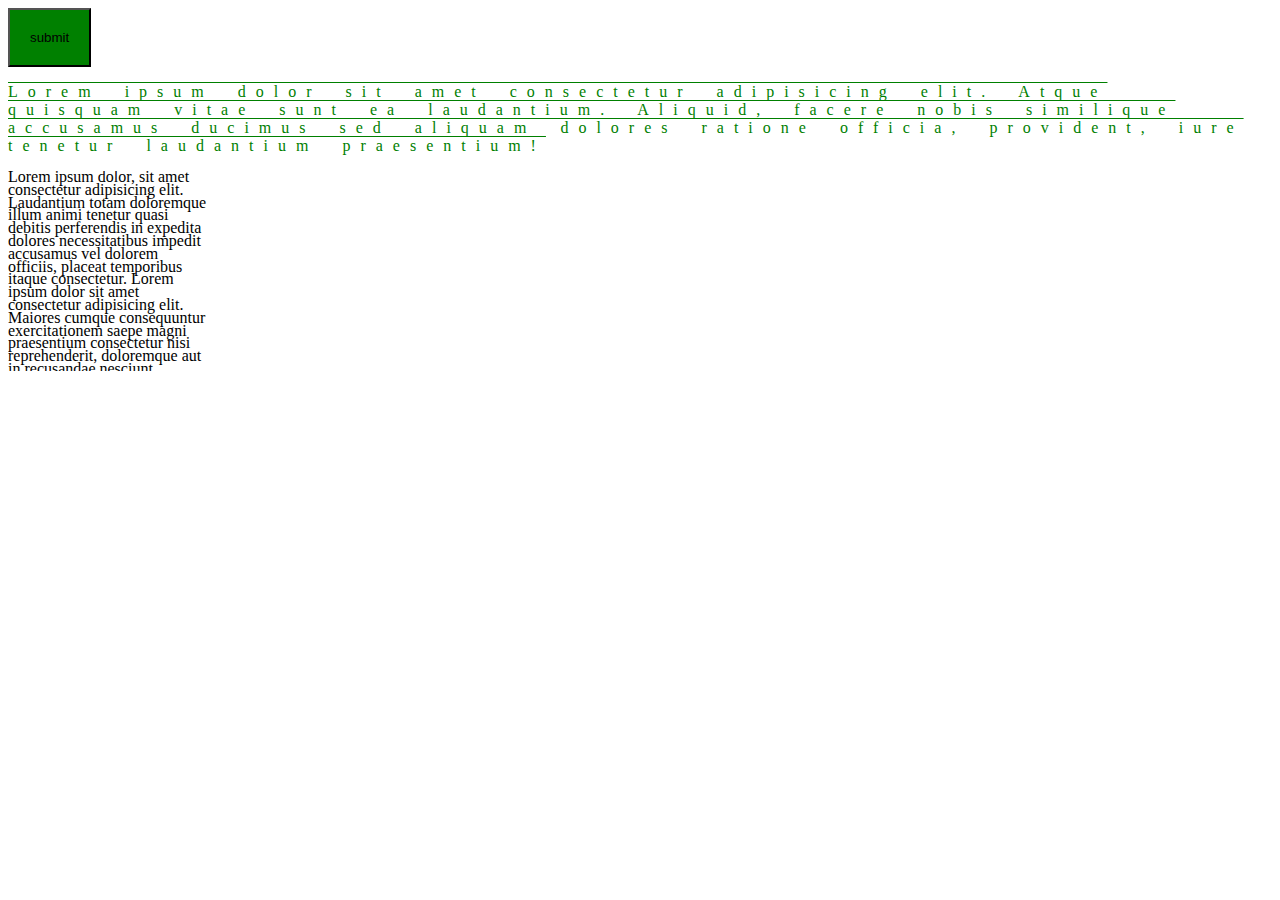
==== css/class2/index.html @ a02b9151 "overfolw & line-height" ====
<!DOCTYPE html>
<html lang="en">
<head>
    <meta charset="UTF-8">
    <meta name="viewport" content="width=device-width, initial-scale=1.0">
    <title>Document</title>
    <link rel="stylesheet" href="./style.css">
</head>
<body>
    
    <button class="btn1">submit</button>
    <p class="my-text">Lorem ipsum dolor sit amet consectetur adipisicing elit. Atque quisquam vitae sunt ea laudantium. Aliquid, facere nobis similique accusamus ducimus sed aliquam dolores ratione officia, provident, iure tenetur laudantium praesentium!</p>
    <div class="my-div">
        Lorem ipsum dolor, sit amet consectetur adipisicing elit. Laudantium totam doloremque illum animi tenetur quasi debitis perferendis in expedita dolores necessitatibus impedit accusamus vel dolorem officiis, placeat temporibus itaque consectetur.
        Lorem ipsum dolor sit amet consectetur adipisicing elit. Maiores cumque consequuntur exercitationem saepe magni praesentium consectetur nisi reprehenderit, doloremque aut in recusandae nesciunt laborum similique nemo id? Ut, veritatis eum!
        Lorem ipsum dolor sit amet consectetur, adipisicing elit. Rem, commodi? Tempora sapiente recusandae labore reprehenderit eveniet, cupiditate excepturi ex corporis? Debitis odio quas dicta at accusamus nobis recusandae harum possimus?Lorem ipsum dolor sit amet, consectetur adipisicing elit. Laborum excepturi esse maxime dignissimos omnis vero ullam suscipit, fugit debitis nulla quis maiores, eligendi totam. Ex nulla libero vero eligendi ratione.
        Lorem ipsum dolor sit amet consectetur adipisicing elit. Maiores, molestiae dolores. Perferendis, maxime saepe laborum quibusdam dolorem voluptates reprehenderit impedit error asperiores voluptatibus ex ipsa, eos quis sit eum numquam?
        Lorem ipsum dolor sit amet consectetur adipisicing elit. Nesciunt omnis at aliquid culpa explicabo, qui nobis eum ipsum veritatis totam iusto ad fugit velit ducimus atque dolor, labore veniam hic.
    </div>
</body>
</html>
---- css/class2/style.css ----
:root{
    --bg-color:green;
    --padding-btn:20px;
}

.btn1{
    background-color: var(--bg-color);
    padding: var(--padding-btn);
}

.my-text{
    color: var(--bg-color);
    text-decoration:overline;
    word-spacing: 10px;
    letter-spacing: 10px;
}
.my-div{
    height: 200px;
    width: 200px;
    overflow: scroll;
    line-height: 80%;
}
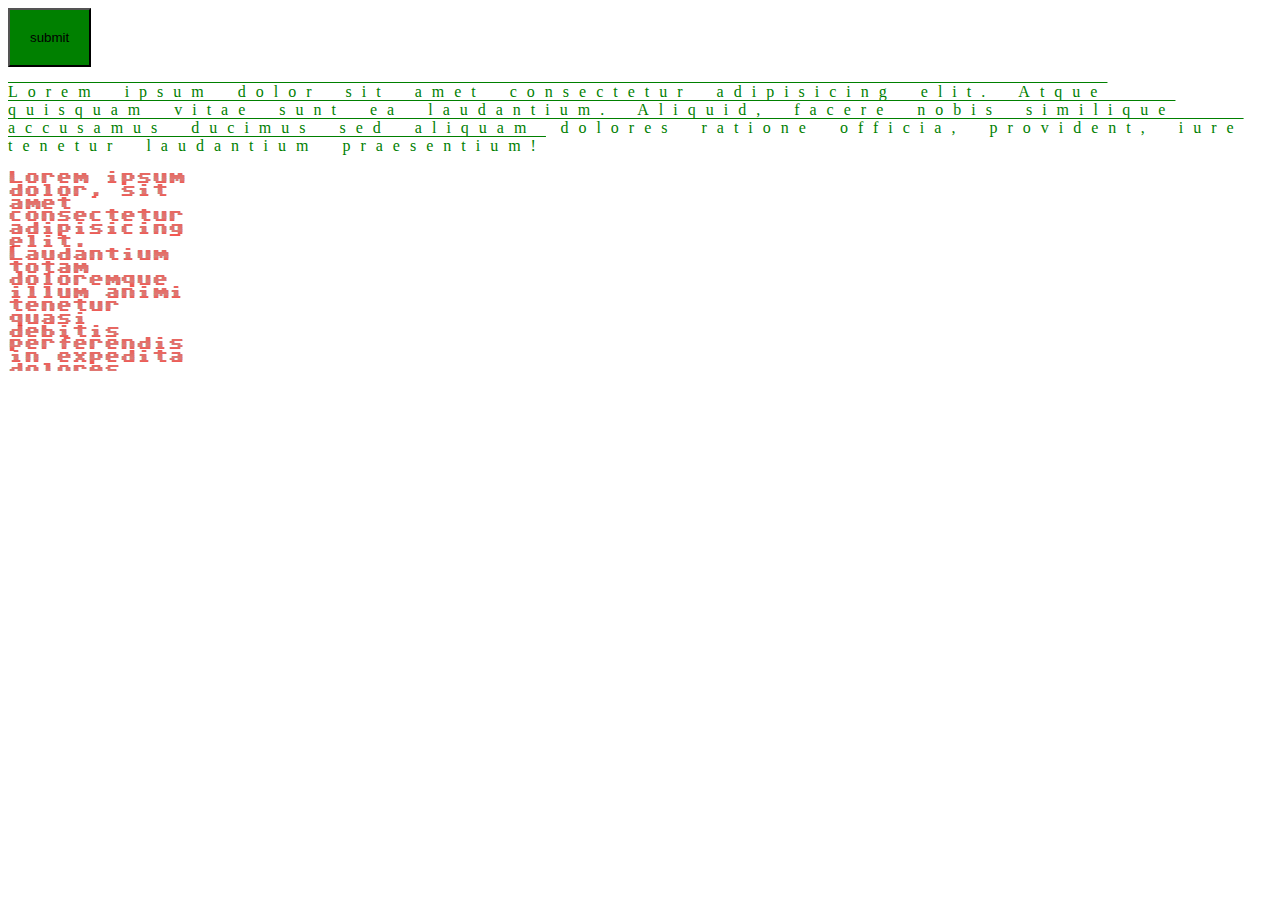
==== commit f4183b6f: "font" ====
--- a/css/class2/index.html
+++ b/css/class2/index.html
@@ -4,6 +4,8 @@
     <meta charset="UTF-8">
     <meta name="viewport" content="width=device-width, initial-scale=1.0">
     <title>Document</title>
+    <link href="https://fonts.googleapis.com/css2?family=Sixtyfour+Convergence&display=swap" rel="stylesheet">
+
     <link rel="stylesheet" href="./style.css">
 </head>
 <body>
--- a/css/class2/style.css
+++ b/css/class2/style.css
@@ -19,4 +19,6 @@
     width: 200px;
     overflow: scroll;
     line-height: 80%;
+    font-family: "Sixtyfour Convergence", sans-serif;
+
 }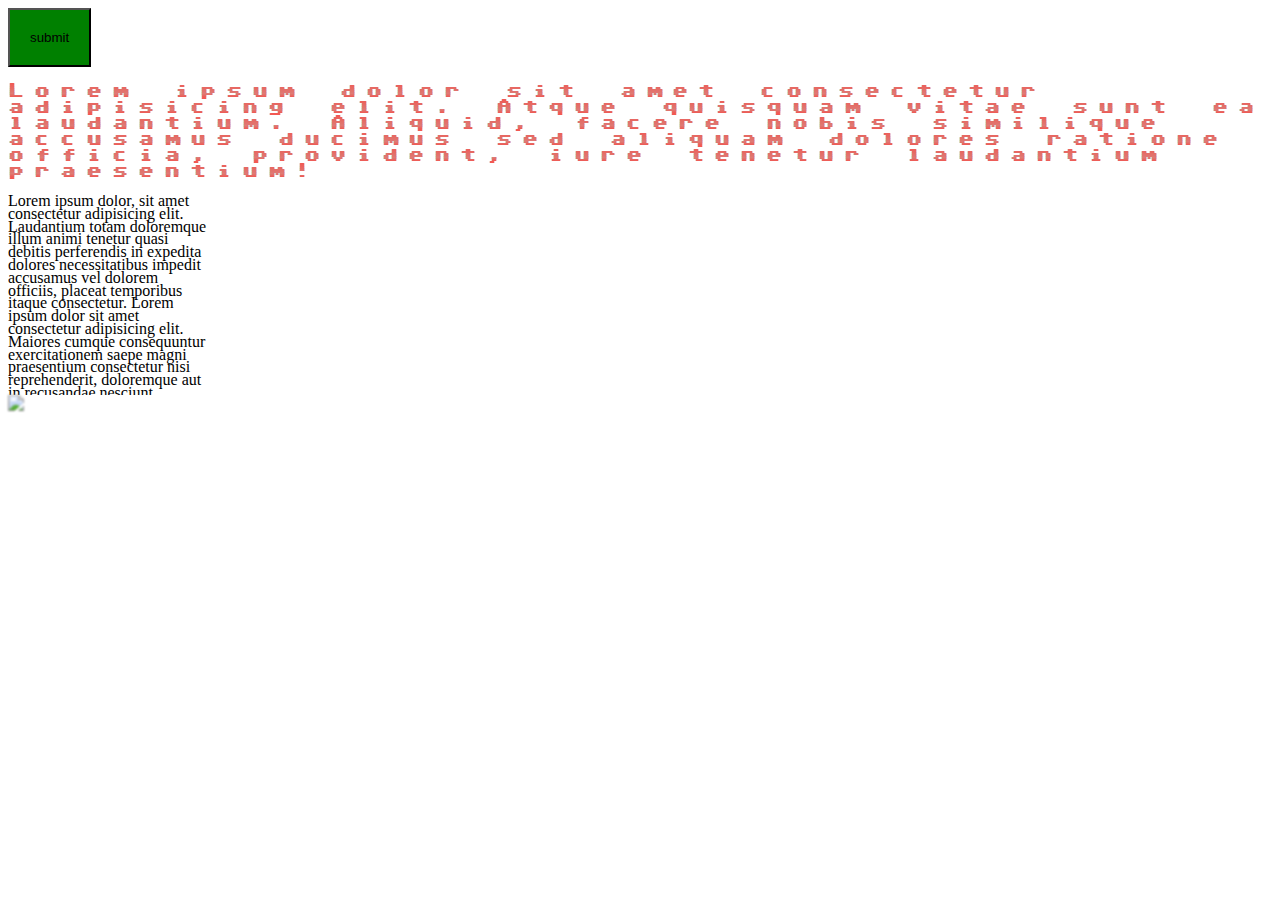
==== commit 15935a19: "filter" ====
--- a/css/class2/index.html
+++ b/css/class2/index.html
@@ -19,5 +19,7 @@
         Lorem ipsum dolor sit amet consectetur adipisicing elit. Maiores, molestiae dolores. Perferendis, maxime saepe laborum quibusdam dolorem voluptates reprehenderit impedit error asperiores voluptatibus ex ipsa, eos quis sit eum numquam?
         Lorem ipsum dolor sit amet consectetur adipisicing elit. Nesciunt omnis at aliquid culpa explicabo, qui nobis eum ipsum veritatis totam iusto ad fugit velit ducimus atque dolor, labore veniam hic.
     </div>
+
+    <img class="my-img" src="https://rabbil.com/files/rabbilVai.png?v=1">
 </body>
 </html>--- a/css/class2/style.css
+++ b/css/class2/style.css
@@ -9,8 +9,9 @@
 }
 
 .my-text{
+    font-family: "Sixtyfour Convergence", sans-serif;
     color: var(--bg-color);
-    text-decoration:overline;
+    text-decoration:none;
     word-spacing: 10px;
     letter-spacing: 10px;
 }
@@ -19,6 +20,11 @@
     width: 200px;
     overflow: scroll;
     line-height: 80%;
-    font-family: "Sixtyfour Convergence", sans-serif;
+    
 
+}
+.my-img{
+    filter: blur(1px);
+    /* filter: grayscale(100%); */
+    width: 300px;
 }